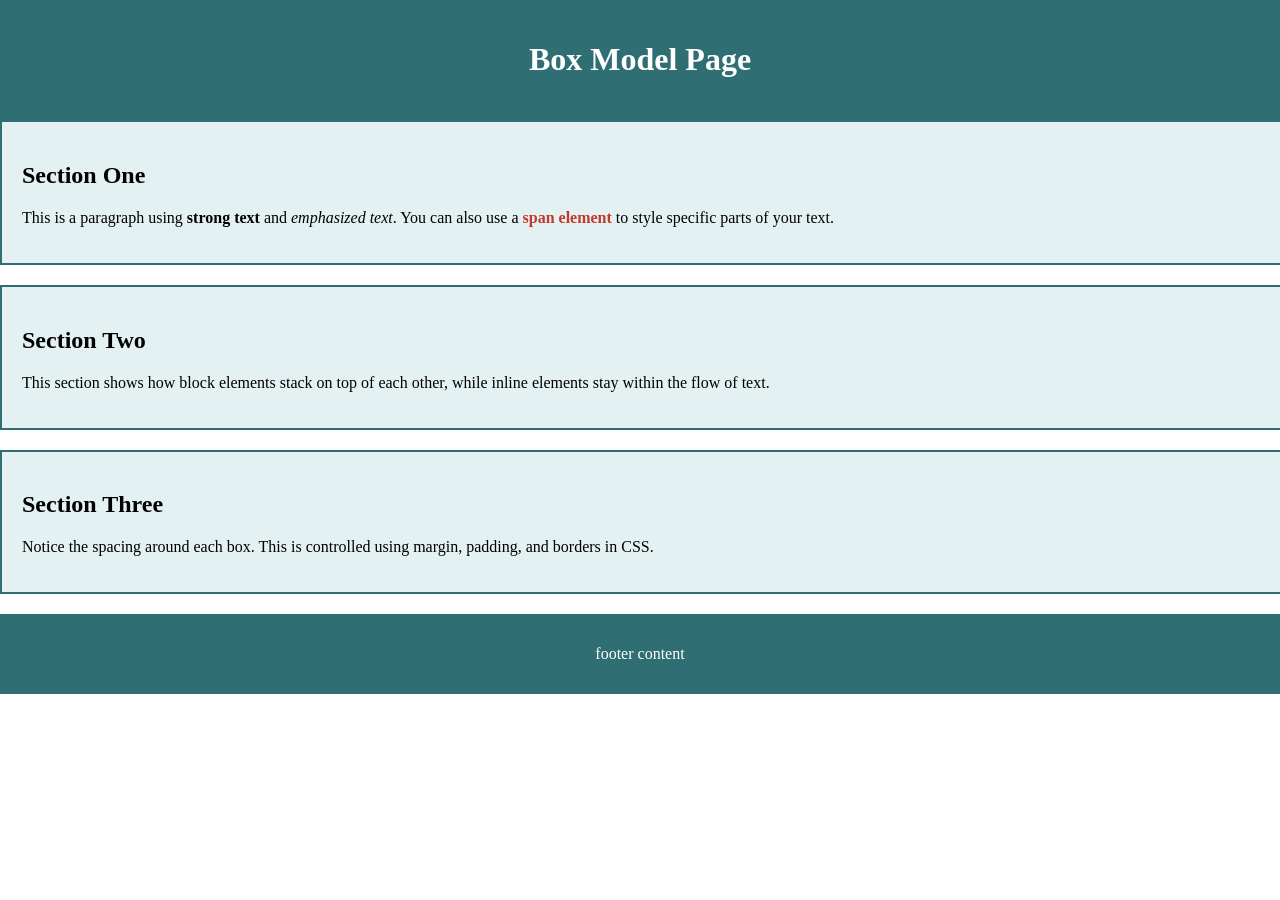
==== index.html @ 9d5d85df "Original Files" ====
<!DOCTYPE html>

<html lang="en">

<head>

<meta charset="UTF-8">

<meta name="viewport" content="width=device-width, initial-scale=1.0">

<title>Your Page Title</title>

<link rel="stylesheet" href="style.css">  

</head>

<body>
<header>
<h1>Box Model Page</h1>
</header>

<main>
    <section>
        <div class="box">
            <h2>Section One</h2>
            <p>This is a paragraph using
                <strong>strong text</strong> and
                <em>emphasized text</em>. 
                You can also use a <span class="highlight">span element</span>
                to style specific parts of your text.

            </p>
        </div>
                <div class="box">
                    <h2>Section Two</h2>
                    <p>
                        This section shows how block elements stack on top of 
                        each other, while inline elements stay within the 
                        flow of text.
                    </p>
                </div>
                <div class="box">
                    <h2>Section Three</h2>
                    <p>
                        Notice the spacing around each box. This
                        is controlled using margin, padding, and borders in CSS.
                    </p>
                </div>
    </section>
</main>
<footer>
    <p>footer content</p>
</footer>

</body>

</html>
---- style.css ----
body{
    margin:0;
}

header{
    background-color: #2f6f73;
    color: white;
    text-align: center;
    padding: 20px;
}

.container{
    width: 80%;
    margin: 30px auto;
}

.box{
    background-color: #e4f1f2;
    width: 100%;
    padding: 20px;
    border: 2px solid #2f6f73;
    margin-bottom: 20px;
}

.highlight{
    color: #c0392b;
    font-weight: bold;
}

footer{
    background-color: #2f6f73;
    color: white;
    text-align: center;
    padding: 15px; 
}
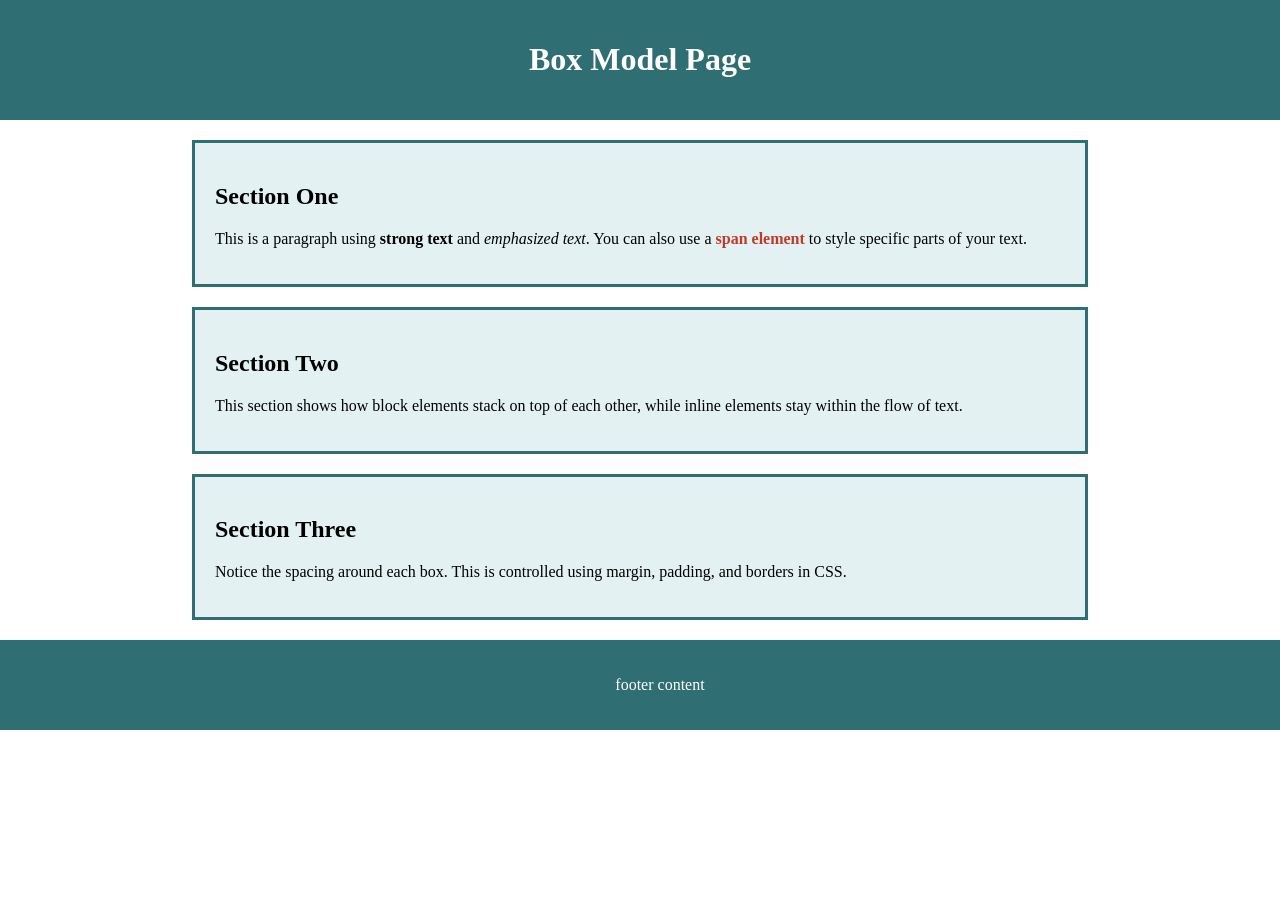
==== commit 455ccd27: "fixed errors" ====
--- a/index.html
+++ b/index.html
@@ -8,9 +8,9 @@
 
 <meta name="viewport" content="width=device-width, initial-scale=1.0">
 
-<title>Your Page Title</title>
+<title>Box Model</title>
 
-<link rel="stylesheet" href="style.css">  
+<link rel="stylesheet" href="CSS-Styles/style.css">  
 
 </head>
 
@@ -18,6 +18,10 @@
 <header>
 <h1>Box Model Page</h1>
 </header>
+
+<div class="container">
+
+
 
 <main>
     <section>
@@ -47,10 +51,16 @@
                     </p>
                 </div>
     </section>
+
 </main>
-<footer>
+
+</div>
+
+<footer>          
     <p>footer content</p>
 </footer>
+
+
 
 </body>
 
--- a/CSS-Styles/style.css
+++ b/CSS-Styles/style.css
@@ -0,0 +1,40 @@
+body{
+    margin:0;
+}
+
+header{
+    background-color: #2f6f73;
+    color: white;
+    text-align: center;
+    padding: 20px;
+    margin-bottom: 20px;
+
+}
+
+.container{
+    width: 70%;
+    margin: 0 auto;
+}
+
+.box{
+    background-color: #e4f1f2;
+    width: 100%;
+    box-sizing: border-box;
+    margin-bottom: 20px;
+    border: 3px solid #2f6f73;
+    padding: 20px;
+}
+
+.highlight{
+    color: #c0392b;
+    font-weight: bold;
+}
+
+footer {
+    width: 100%;
+    background-color: #2f6f73;
+    color: white;
+    text-align: center;
+    padding: 20px;
+    margin: 0;
+}
